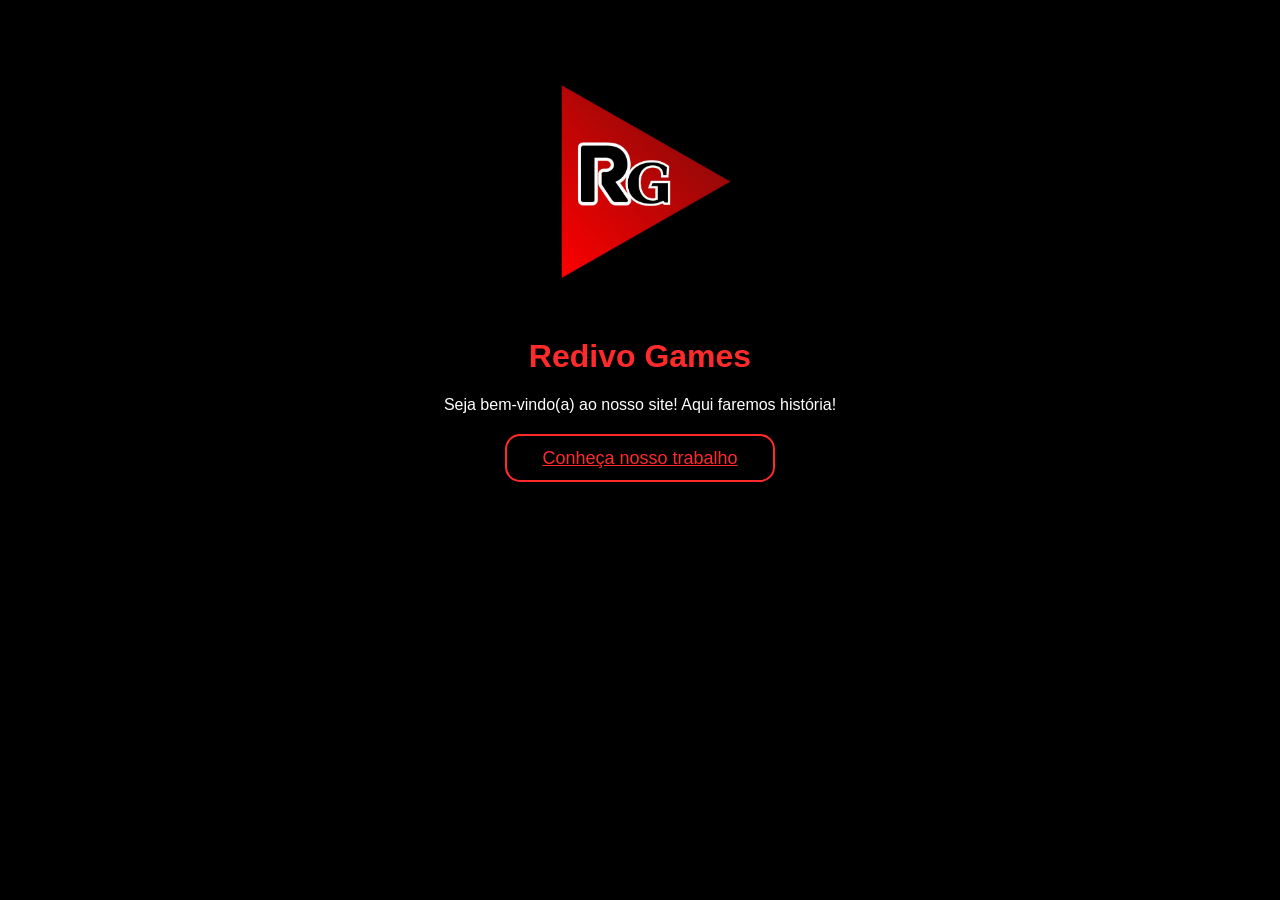
==== index.html @ 4f1a9c2e "Primeira versão do site da Redivo Games" ====
<!DOCTYPE html>
<html lang="pt-br">
<head>
    <meta charset="UTF-8">
    <meta name="viewport" content="width=device-width, initial-scale=1.0">
    <title>Redivo Games</title>

    <link rel="stylesheet" href="style.css">
</head>

<body>

    <img src="Redivo Games.png" alt="Logo da Redivo Game">

    <h1>Redivo Games</h1>
    <p>Seja bem-vindo(a) ao nosso site! Aqui faremos história!</p>
    <br>
    <a href="trabalho.html" class="botao">Conheça nosso trabalho</a>
    <script src="script.js"></script>

</body>
</html>
---- style.css ----
body{
    background-color: #000000;
    color: white;
    text-align: center;
    font-family: Arial, Helvetica, sans-serif;
}

img{
    width: 250px;
    margin-top: 50px;
}

h1{
    color: #ff2b2b;
}

.botao{
    background-color: black;
    color: #ff2b2b;
    border: 2px solid #ff2b2b;
    border-radius: 15px;
    padding: 12px 35px;
    font-size: 18px;
    cursor: pointer;

    transition: 0.3s;
}

.botao:hover{
    background-color: #ff2b2b;
    color: black;
}

.card{
    width: 300px;
    background: #151515;
    border: 2px solid red;
    border-radius: 15px;
    padding: 20px;
    transition: 0.3s;
}

.card:hover{
    transform: scale(1.05);
    box-shadow: 0 0 10px red;
}

.cartao{
    display: flex;
    justify-content: center;
    gap: 30px;
    margin-top: 30px;
}

.capa-jogo{
    width: 700px;
    max-width: 100%;
    border-radius: 15px;
    display: block;
    margin: 20px auto;
}
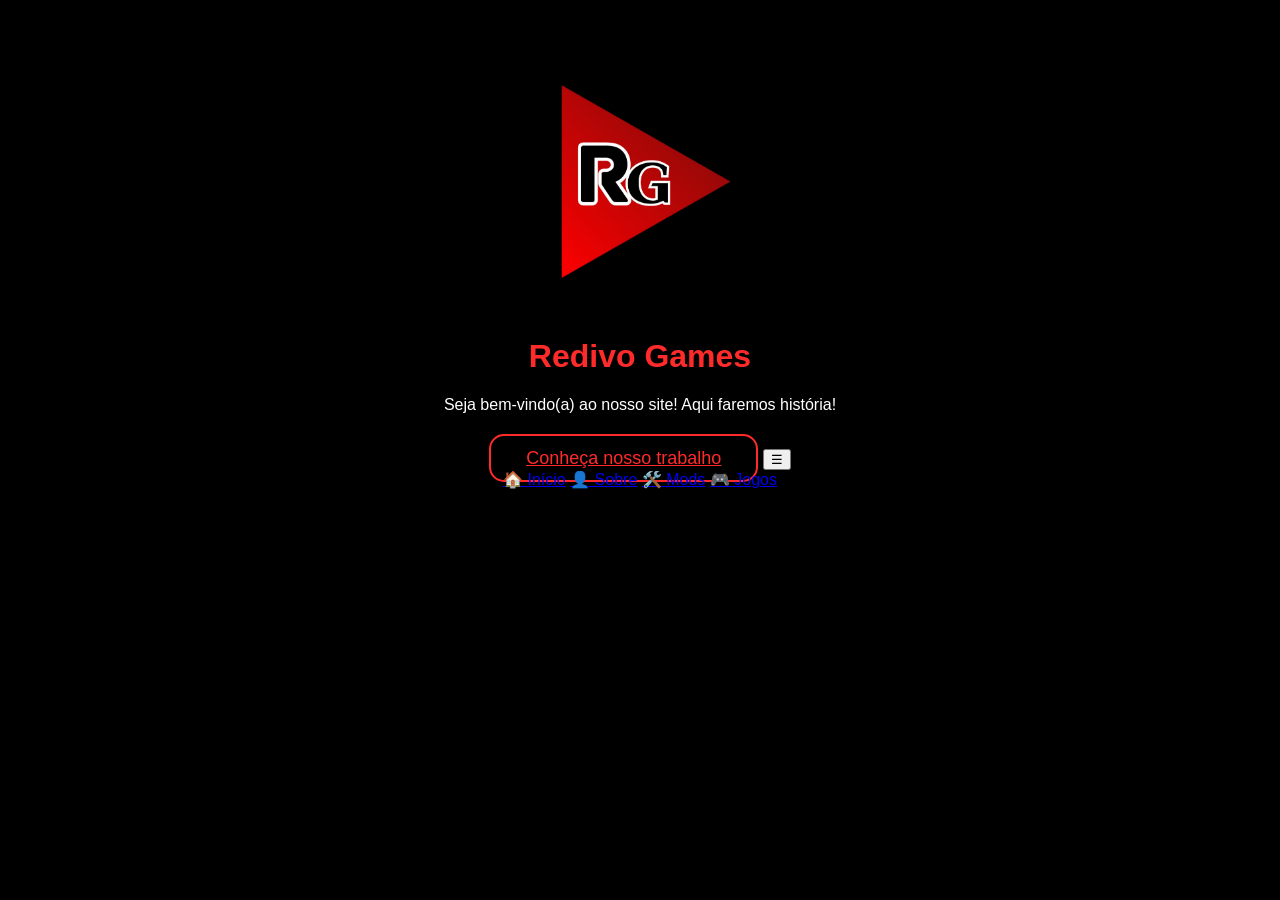
==== commit 6de4aba1: "vcxb" ====
--- a/index.html
+++ b/index.html
@@ -16,7 +16,13 @@
     <p>Seja bem-vindo(a) ao nosso site! Aqui faremos história!</p>
     <br>
     <a href="trabalho.html" class="botao">Conheça nosso trabalho</a>
+    <button id="menu-btn">☰</button>
+    <nav id="menu">
+        <a href="index.html">🏠 Início</a>
+        <a href="sobre.html">👤 Sobre</a>
+        <a href="mods.html">🛠️ Mods</a>
+        <a href="jogos.html">🎮 Jogos</a>
+    </nav>
     <script src="script.js"></script>
-
 </body>
 </html>
--- a/style.css
+++ b/style.css
@@ -58,4 +58,12 @@
     border-radius: 15px;
     display: block;
     margin: 20px auto;
+}
+
+.menu{
+    display: none;
+}
+
+.menu.ativo{
+    display:block;
 }
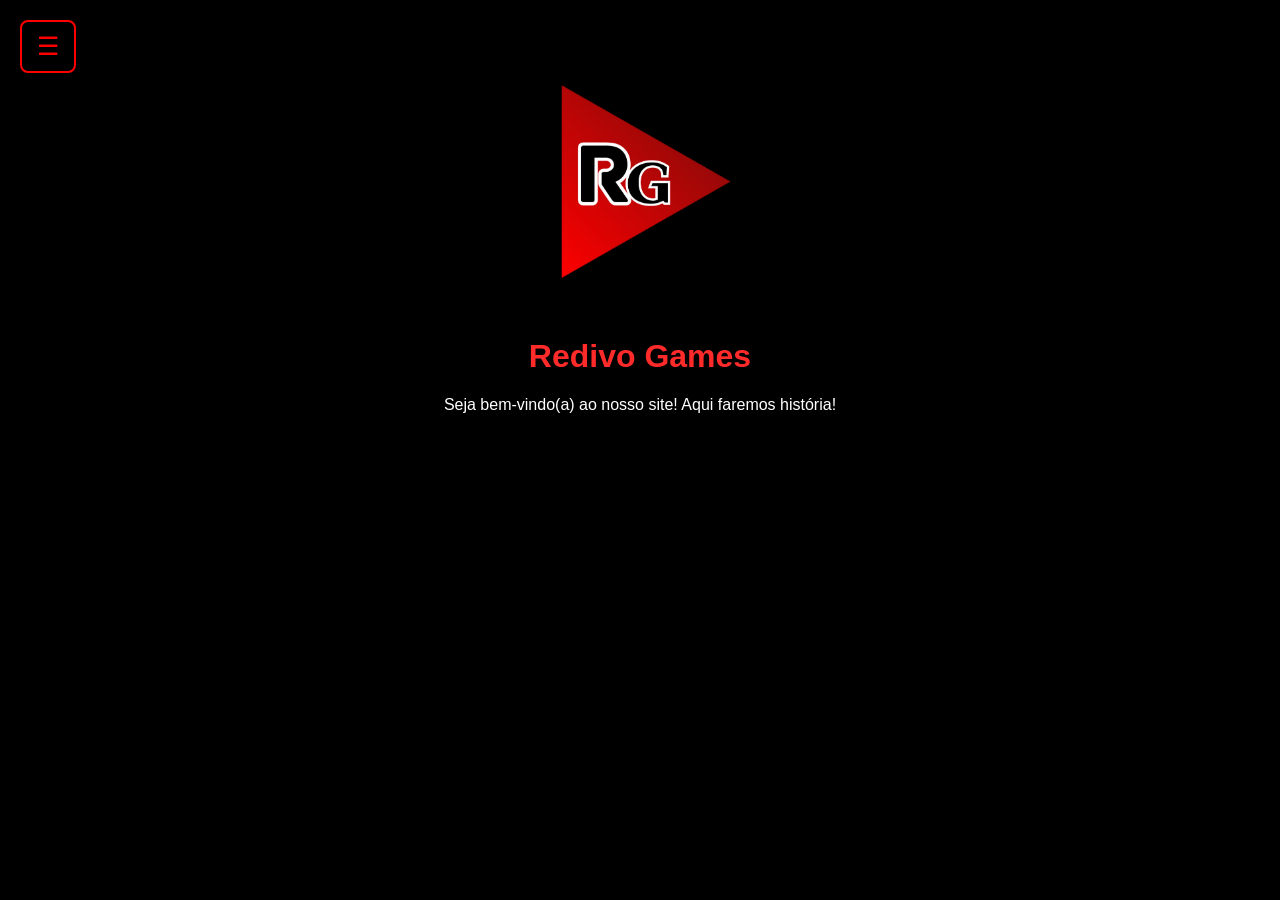
==== commit a956ff17: "bxbb" ====
--- a/index.html
+++ b/index.html
@@ -14,8 +14,6 @@
 
     <h1>Redivo Games</h1>
     <p>Seja bem-vindo(a) ao nosso site! Aqui faremos história!</p>
-    <br>
-    <a href="trabalho.html" class="botao">Conheça nosso trabalho</a>
     <button id="menu-btn">☰</button>
     <nav id="menu">
         <a href="index.html">🏠 Início</a>
--- a/style.css
+++ b/style.css
@@ -60,10 +60,48 @@
     margin: 20px auto;
 }
 
-.menu{
-    display: none;
+#menu-btn{
+    position: fixed;
+    top: 20px;
+    left: 20px;
+
+    background: black;
+    color: red;
+    border: 2px solid red;
+    border-radius: 8px;
+
+    padding: 10px 15px;
+    font-size: 25px;
+    cursor: pointer;
 }
 
-.menu.ativo{
-    display:block;
+#menu{
+    display: none;
+
+    position: fixed;
+    top: 70px;
+    left: 20px;
+
+    width: 220px;
+
+    background: #111;
+    border: 2px solid red;
+    border-radius: 10px;
+
+    padding: 15px;
+}
+
+#menu.ativo{
+    display: block;
+}
+
+#menu a{
+    display: block;
+    color: white;
+    text-decoration: none;
+    padding: 10px 0;
+}
+
+#menu a:hover{
+    color: red;
 }
